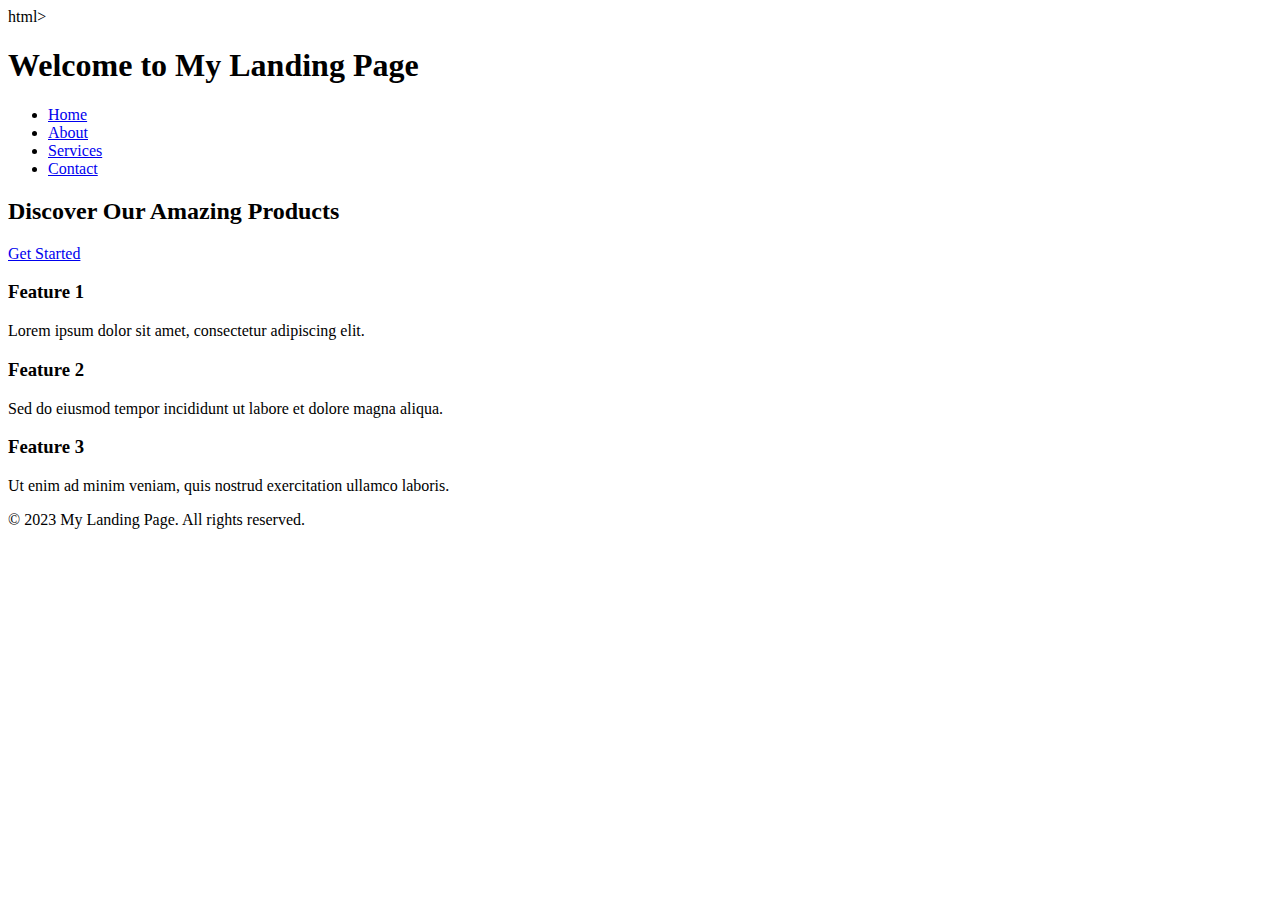
==== cloning.html @ f7311f3a "update 2" ====
<!DOCTYPE html>
<html>
    html>
<head>
  <title>My Landing Page</title>
  <link rel="stylesheet" type="text/css" href="styles.css">
</head>
<body>
  <header>
    <h1>Welcome to My Landing Page</h1>
    <nav>
      <ul>
        <li><a href="#">Home</a></li>
        <li><a href="#">About</a></li>
        <li><a href="#">Services</a></li>
        <li><a href="#">Contact</a></li>
      </ul>
    </nav>
  </header>
  <section id="hero">
    <h2>Discover Our Amazing Products</h2>
    <a href="#" class="cta-button">Get Started</a>
  </section>

  <section id="features">
    <div class="feature">
      <h3>Feature 1</h3>
      <p>Lorem ipsum dolor sit amet, consectetur adipiscing elit.</p>
    </div>
    <div class="feature">
      <h3>Feature 2</h3>
      <p>Sed do eiusmod tempor incididunt ut labore et dolore magna aliqua.</p>
    </div>
    <div class="feature">
      <h3>Feature 3</h3>
      <p>Ut enim ad minim veniam, quis nostrud exercitation ullamco laboris.</p>
    </div>
  </section>
  <footer>
    <p>&copy; 2023 My Landing Page. All rights reserved.</p>
  </footer>
</body>
</html>
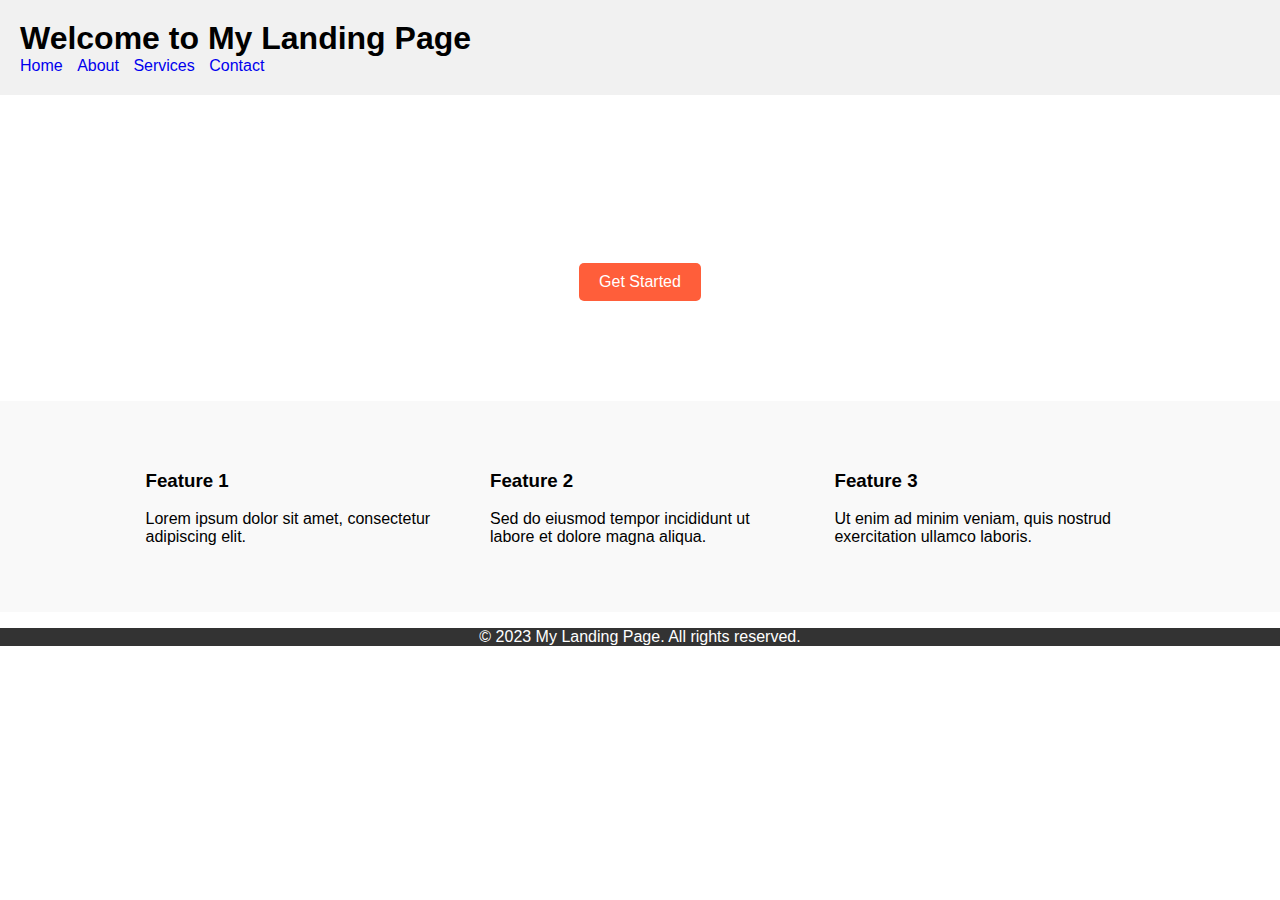
==== commit 2c3c71b2: "update 4" ====
--- a/cloning.html
+++ b/cloning.html
@@ -1,9 +1,8 @@
 <!DOCTYPE html>
 <html>
-    html>
 <head>
   <title>My Landing Page</title>
-  <link rel="stylesheet" type="text/css" href="styles.css">
+  <link rel="stylesheet" type="text/css" href="style.css">
 </head>
 <body>
   <header>
--- a/style.css
+++ b/style.css
@@ -0,0 +1,70 @@
+body {
+    font-family: Arial, sans-serif;
+    margin: 0;
+    padding: 0;
+  }
+  
+  header {
+    background-color: #f1f1f1;
+    padding: 20px;
+  }
+  
+  h1 {
+    margin: 0;
+  }
+  
+  .backimg{
+    background-size:cover ;
+    background-repeat: no-repeat;
+ }
+ 
+  nav ul {
+    list-style-type: none;
+    padding: 0;
+    margin: 0;
+  }
+  
+  nav ul li {
+    display: inline;
+    margin-right: 10px;
+  }
+  
+  nav ul li a {
+    text-decoration: none;
+  }
+  #hero {
+    background-image: url('hero-image.jpg');
+    background-size: cover;
+    color: #fff;
+    text-align: center;
+    padding: 100px;
+  }
+  
+  .cta-button {
+    display: inline-block;
+    background-color: #ff5e3a;
+    color: #fff;
+    padding: 10px 20px;
+    text-decoration: none;
+    border-radius: 5px;
+  }
+  
+  #features {
+    padding: 50px;
+    background-color: #f9f9f9;
+    text-align: center;
+  }
+  
+  .feature {
+    display: inline-block;
+    margin: 0 20px;
+    text-align: left;
+    max-width: 300px;
+  }
+  
+  footer {
+    background-color: #333;
+    color: #fff;
+    text-align: center;
+    padding: 20px;
+  }   